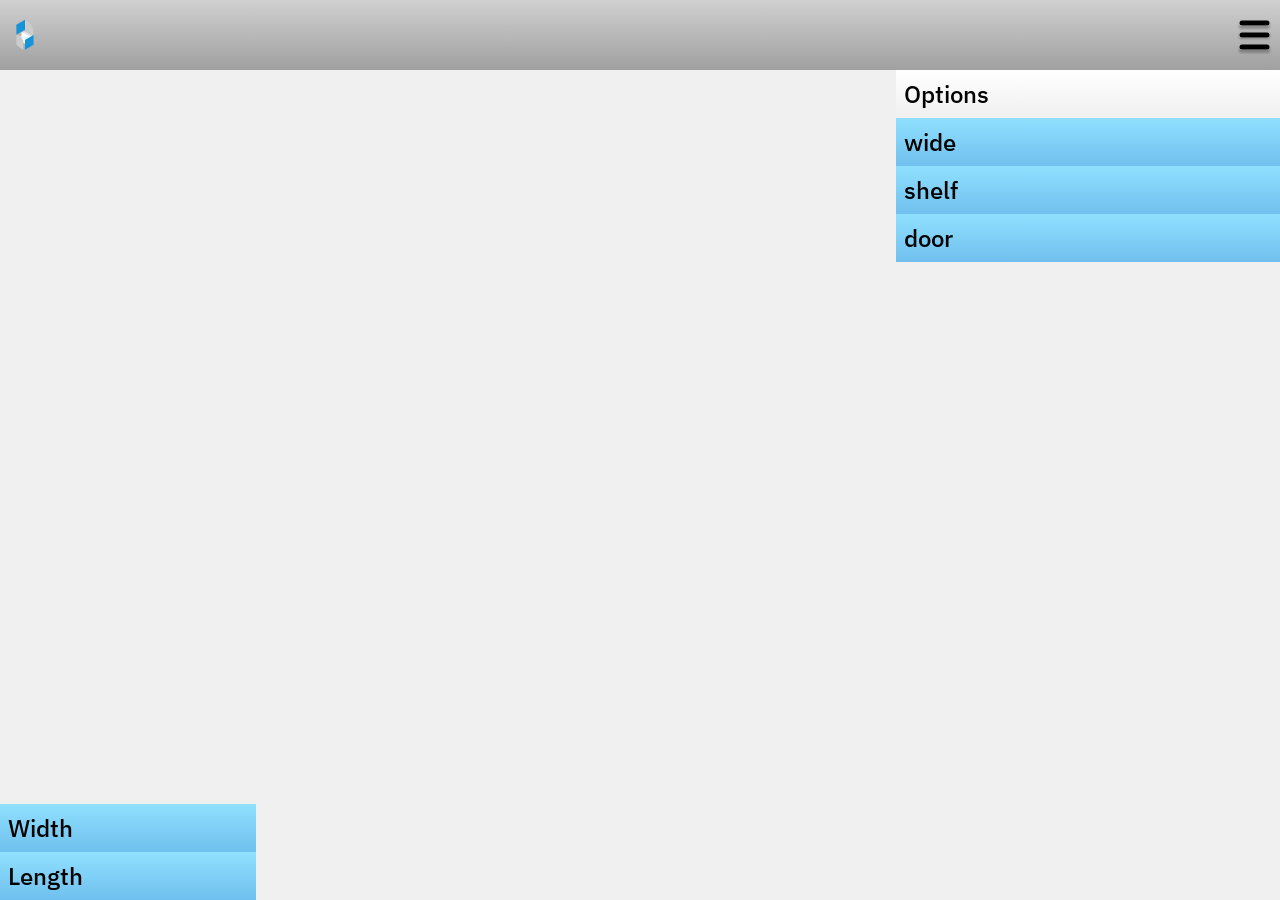
==== app.html @ 8c56f353 "Main code" ====
<!DOCTYPE html>
<html lang="en">
<head>
    <meta charset="UTF-8">
    <meta name="viewport" content="width=device-width, initial-scale=1.0">
    <title>NAME - Preview</title>

    <!--Fonts-->
    <link rel="preconnect" href="https://fonts.googleapis.com">
    <link rel="preconnect" href="https://fonts.gstatic.com" crossorigin>
    <link href="https://fonts.googleapis.com/css2?family=IBM+Plex+Sans:ital,wght@0,100..700;1,100..700&family=Jockey+One&display=swap" rel="stylesheet">
    
    
    
    <link rel="stylesheet" href="css/style.css">

    <link rel="stylesheet" href="css/appstyle.css">

    <script src="https://cdn.jsdelivr.net/npm/gsap@3.15/dist/gsap.min.js"></script>
    
    <script src="js/menuscript.js" defer></script>

    <script type="module" src="js/webapp.js"></script>

</head>

<body>
    <header>
        <div id="menu">
            <nav>
                <a href="about.html"><button>The Team</button></a>
                <a href="gallery.html"><button>Products</button></a>
                <a href="order.html"><button>Order</button></a>
                <a href="index.html"><button>Homepage</button></a>
            </nav>
            <h1>Menu</h1>
        </div>
        <div class="menubutton" tabindex="0">
            <img src="assets/new-enterprise-logo1.svg" alt="Logo" style="width: 50px;">
            <img src="assets/menubutton.svg" alt="Menu Button">
        </div>
    </header>
    <main>
        <div id="spacer"></div>
        <section id="mods">

            <div class="lsidebar">
                <div>Length</div>
                <div>Width</div>
            </div>
            <div class="display">
            </div>
            <div class="options">
                <div>Options</div>
                <div>Option 1</div>
                <div>Option 2</div>
            </div>

            
        </section>
    </main>
</body>
</html>
---- css/style.css ----
:root{
    font-size: 18pt;
    --header-height: 70px;
    --contact-bg: #F6FFE6;
    --general-bg: #E6F6FF;
    --menu-bg:#FFF6E6;
    --card-width: 40vh;
    font-family: "IBM Plex Sans", sans-serif;
    font-weight: 500;
    font-style: normal;
}

h1,h2,h3,h4,h5,h6{
    margin: 0;
}

h1{
    font-family: "Jockey One", sans-serif;
    font-weight: 400;
    font-style: normal;
    font-size: 40pt;
}
h2{
    font-family: "Jockey One", sans-serif;
    font-weight: 400;
    font-style: normal;
}
h3{

}
h4{

}
h5{

}
h6{
    margin-top: 10px;
}
p{
    font-family: "IBM Plex Sans", sans-serif;
}
button{
    font-family: "IBM Plex Sans", sans-serif;
    font-weight: 500;
    font-style: normal;
    padding: 5px 10px;
}
a{
    text-decoration: none;
    color: unset;
}


body{
    margin: 0;
}

button{
    border: 0;
    background-image: linear-gradient(to bottom, #D0D0D0, #A0A0A0);
}

/*test background*/
main{
    
}

/*header & menu below*/
header{
    top: 0;
    width: 100vw;
    height: 100vh;
    display: grid;
    position: fixed;
    grid-template-columns: 1fr;
    top: calc(-100vh + var(--header-height));
    grid-template-rows: 1fr var(--header-height);
}

header.open{
    top: 0;
}

header>.menubutton{
    bottom: 0;
}

#menu{
    padding: var(--header-height);
    display: flex;
    flex-direction: column;
    align-items: flex-end;
    justify-content: flex-end;
    background-color: var(--menu-bg);
}

#menu>h1{
    align-self: flex-start;
}

#menu>nav{
    width: 30vw;
    min-width: 120px;
    max-width: 200px;
    display: flex;
    flex-direction: column;
    justify-content: space-evenly;
}
nav>*{
    display: block;
    border-width: 0;
    margin: 10px;
    height: 30px;
}
nav>*>*{
    width: 100%;
    height: 100%;
}

header>div.menubutton{
    animation-duration: 2s;
    display: flex;
    justify-content: space-between;
    align-items: center;
    background-image: linear-gradient(to bottom, #D0D0D0, #A0A0A0);
    height: var(--header-height);
}

.menubutton:focus{
    border: 2px solid;
}


/* end header section*/

/**/
section{
    padding: 20px 16vw;
    min-height: 40vh;
}

/**/
#hero{
    background-image: url(../assets/Test-Images/cabinet1.png);
    background-size: cover;
    background-position: center;
}

div#spacer{
    height: 70px;
    margin: 0;
}

.hidden{
    display: none;
}

section.gradientsection{
    background-image: linear-gradient(to top,#FFFFFF,#E8E8E8);
    box-shadow: 0 0 10px;
}

section.narrowsection{
    max-width: 500px;
    padding: 16px 32px;
    margin: auto;
}

/*Card showcase section*/
section#showcase{
    padding: 0 0;
    height: auto;
}
.cardgallery{
    max-width: 100vw;
}
.cardgallery>*{
    background-color: var(--general-bg);
    display: flex;
    overflow-x: scroll;
}
.card{
    display: block;
    height: 50vh;
    min-width: var(--card-width);
    max-width: var(--card-width);
    margin: 16px;
    padding: 16px;
    background-color: #C2E9FF;
    align-content:end;
}
.card>div{
    width: 100%;
    height: calc(100% - 40px);
    background-position: center;
    background-size: cover;
}

#card1{
    background-image: url("../assets/new-enterprise-logo1.svg");
}
#card2{
    background-image: url("../assets/new-enterprise-logo1.svg");
}
#card3{
    background-image: url("../assets/new-enterprise-logo1.svg");
}
/* cards 2*/

.cards2{
    background-color: var(--contact-bg);
    padding: 0 0;
    height: auto;
}
.cards2>h4{
    padding: 10px 5vw 0px;
}
.cards2 .cardgallery>*{
    background-color: var(--contact-bg);
}

.imgcontainer{
    display: flex;
    justify-content: center;
}

.imgcontainer>img{
    height: 180px;
}

/*Homepage contact section*/
section#contact{
    background-color: var(--contact-bg);
    height: 200px;
}

footer{
    background-color: var(--menu-bg);
    padding: 20px 16vw;
}

footer>*{
    margin: 16px;
}

footer>div{
    display: flex;
    justify-content: space-between;
}
footer a{
    font-weight: 300;
}

/*misc*/

input.long{
    width: 50%;
}

.splitlr{
    height: 100%;
    display: grid;
    grid-template-columns: 1fr 1fr;
    grid-template-rows: 1fr;
}

@media (max-width: 600px) {
    .splitlr{
        grid-template-columns: 1fr;
        grid-template-rows: 1fr 1fr;
    }
}


/*Animations*/
@keyframes MenuUp {
    100% {transform: translateY(0);}
    0% {transform: translateY(calc(100vh - 70px));}
}

@keyframes MenuDown {
    0% {transform: translateY(calc(70px - 100vh));}
    100% {transform: translateY(0);}
}
---- css/appstyle.css ----
#mods{
    padding: 0;
    margin: 0;
    height: calc(100vh - 70px);
    display: grid;
    grid-template-columns: 20vw 50vw 30vw;
    grid-template-rows: 100%;

    background-color: #F0F0F0;
    background-position: center;
    background-size: cover;
    background-repeat: no-repeat;
    background-image: url("../assets/new-enterprise-logo1.svg");
}
#mods>div{
    display: flex;
    flex-direction: column-reverse;
}

#mods>.lsidebar>*{
    padding: 8px;
    background-image: linear-gradient(to bottom,#90E0FF,#6FC0EE);
}

#mods>.options{
    display: flex;
    flex-direction: column;
}

#mods>.options>:first-child{
    background-image: linear-gradient(to bottom,#ffffff,#f0f0f0);
}

#mods>.options>*{
    padding: 8px;
    background-image: linear-gradient(to bottom,#90E0FF,#6FC0EE);
}

.optionActive{
    background-image: linear-gradient(to bottom,#90E0FF,#2FC0EE);

}
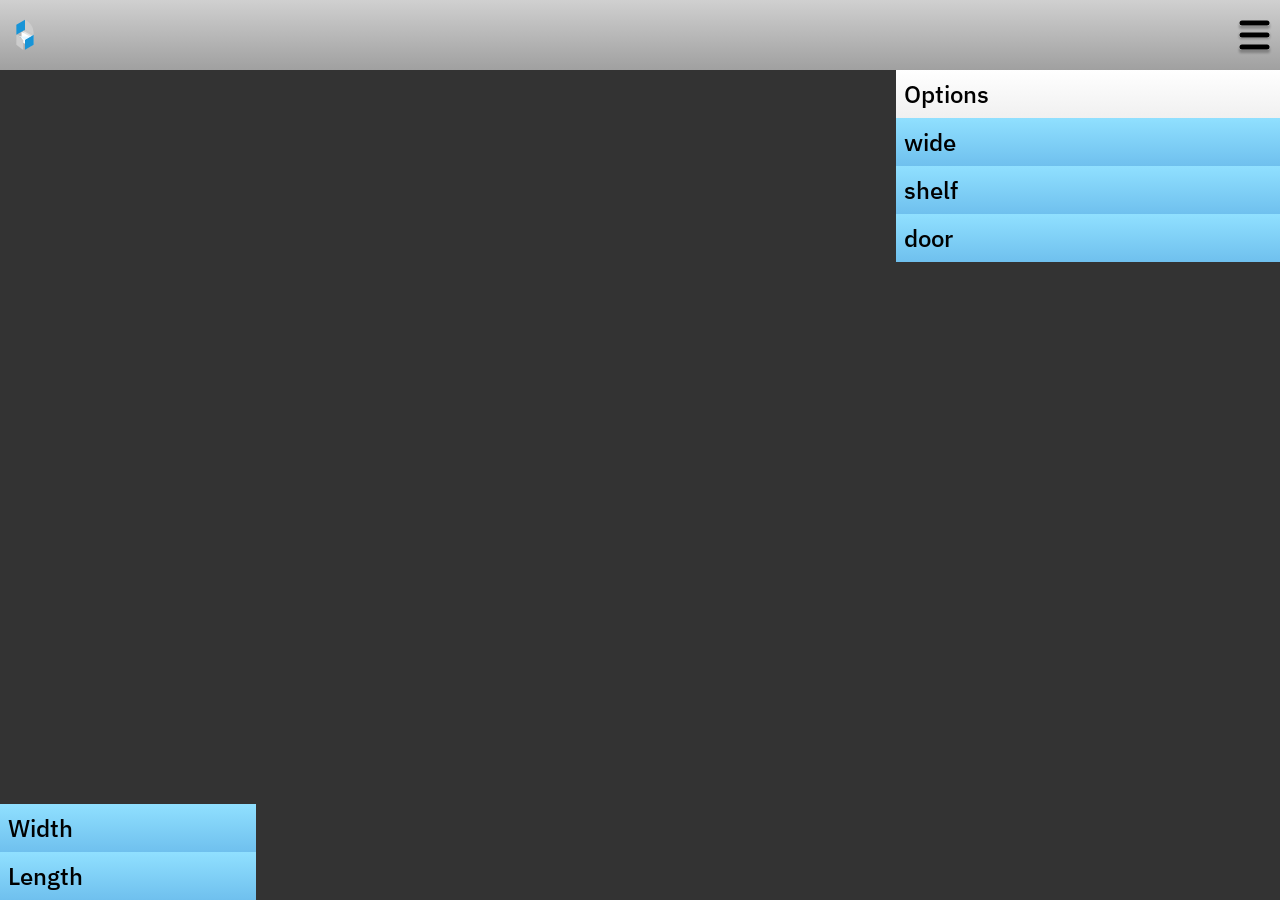
==== commit 69f355bb: "Corrected asset names" ====
--- a/app.html
+++ b/app.html
@@ -42,6 +42,7 @@
     </header>
     <main>
         <div id="spacer"></div>
+        
         <section id="mods">
 
             <div class="lsidebar">
--- a/css/style.css
+++ b/css/style.css
@@ -1,12 +1,13 @@
 
 
 :root{
-    font-size: 18pt;
+    font-size: 16pt;
     --header-height: 70px;
     --contact-bg: #F6FFE6;
     --general-bg: #E6F6FF;
     --menu-bg:#FFF6E6;
     --card-width: 40vh;
+    --low-margin:16px;
     font-family: "IBM Plex Sans", sans-serif;
     font-weight: 500;
     font-style: normal;
@@ -113,7 +114,6 @@
     display: block;
     border-width: 0;
     margin: 10px;
-    height: 30px;
 }
 nav>*>*{
     width: 100%;
@@ -200,10 +200,10 @@
 }
 
 #card1{
-    background-image: url("../assets/new-enterprise-logo1.svg");
+    background-image: url("../assets/images/cabinet1.png");
 }
 #card2{
-    background-image: url("../assets/new-enterprise-logo1.svg");
+    background-image: url("../assets/images/cabinet2.png");
 }
 #card3{
     background-image: url("../assets/new-enterprise-logo1.svg");
@@ -267,6 +267,7 @@
     grid-template-rows: 1fr;
 }
 
+
 @media (max-width: 600px) {
     .splitlr{
         grid-template-columns: 1fr;
@@ -275,6 +276,17 @@
 }
 
 
+@media (min-width: 1000px) {
+    :root{
+        font-size: 18pt;
+    }
+    button{
+        font-size: 18pt;
+        padding: 10px 20px;
+    }
+}
+
+
 /*Animations*/
 @keyframes MenuUp {
     100% {transform: translateY(0);}
--- a/css/appstyle.css
+++ b/css/appstyle.css
@@ -7,9 +7,9 @@
     grid-template-columns: 20vw 50vw 30vw;
     grid-template-rows: 100%;
 
-    background-color: #F0F0F0;
+    background-color: #333333;
     background-position: center;
-    background-size: cover;
+    background-size: contain;
     background-repeat: no-repeat;
     background-image: url("../assets/new-enterprise-logo1.svg");
 }
